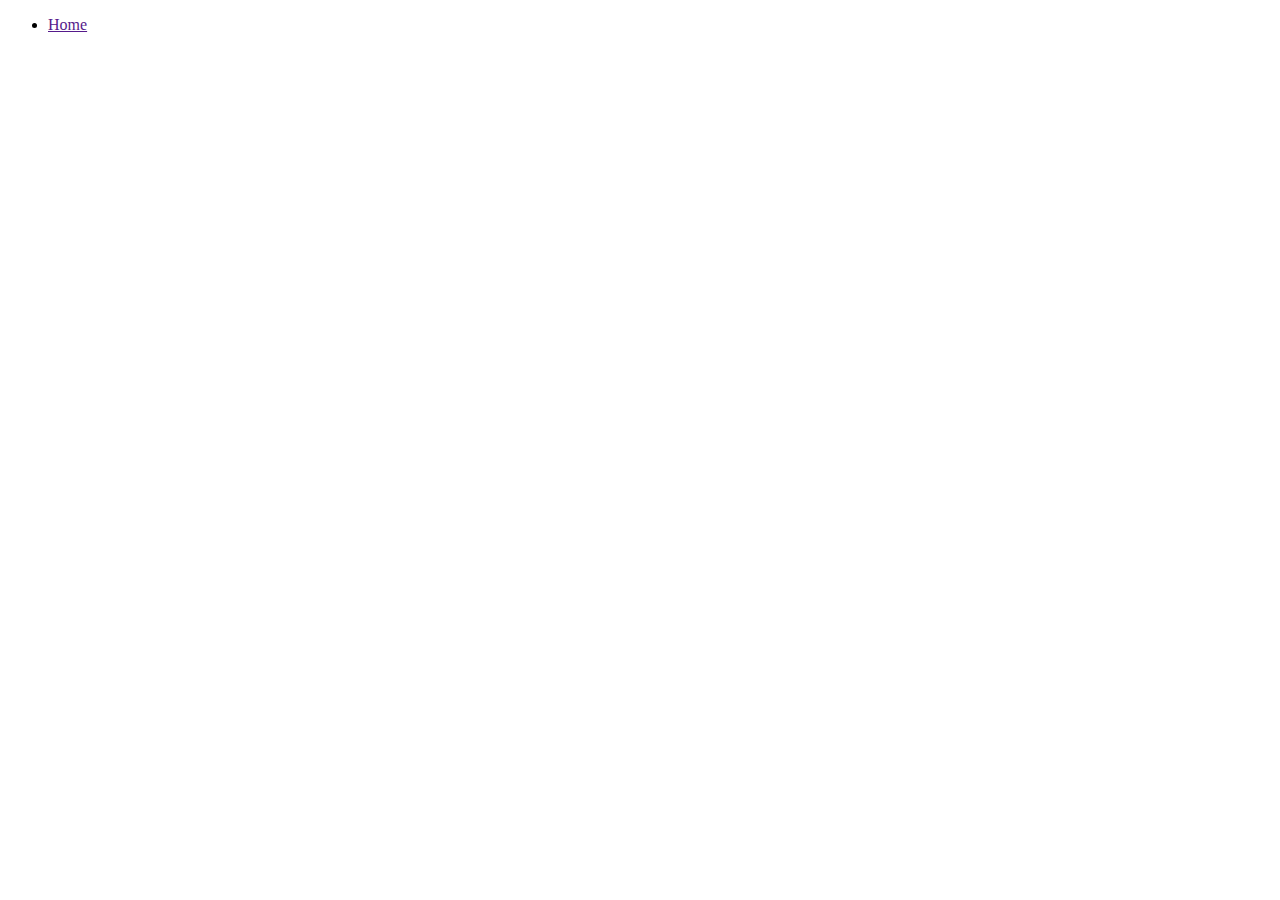
==== src/main/resources/static/Home.html @ 9f5cd541 "new home html." ====
<!DOCTYPE html>
<!--
To change this license header, choose License Headers in Project Properties.
To change this template file, choose Tools | Templates
and open the template in the editor.
-->
<html>
    <head>
        <title>TODO supply a title</title>
        <meta charset="UTF-8">
        <meta name="viewport" content="width=device-width, initial-scale=1.0">
    </head>
    <body>
        <header>
            <nav>
                <ul>
                    <li><a href="">Home</a></li>
                </ul>
            </nav>
        </header>
    </body>
</html>
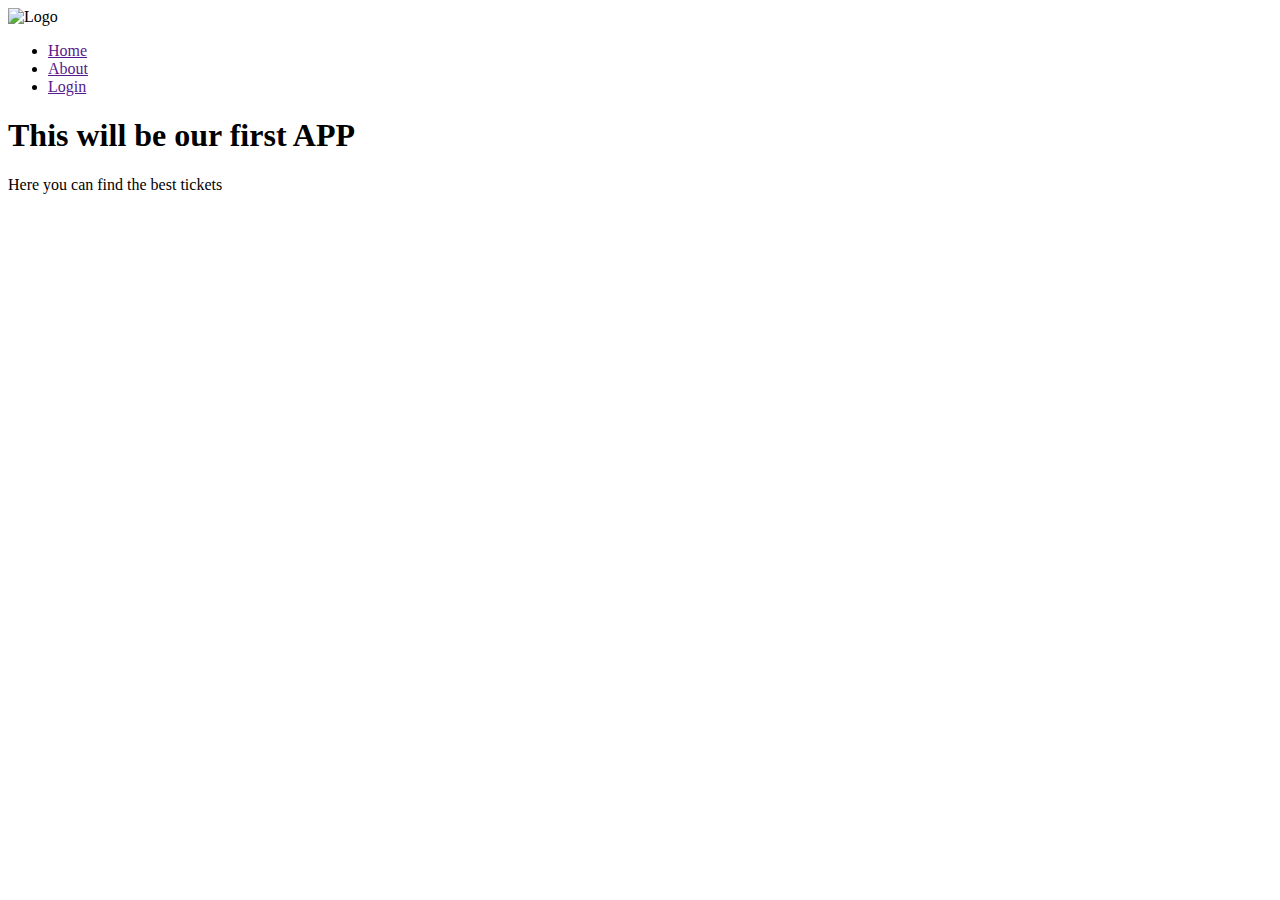
==== commit 273d0710: "nav y parrafo." ====
--- a/src/main/resources/static/Home.html
+++ b/src/main/resources/static/Home.html
@@ -13,10 +13,15 @@
     <body>
         <header>
             <nav>
+                <img src="images/logo.png" alt="Logo"/>
                 <ul>
                     <li><a href="">Home</a></li>
+                    <li><a href="">About</a></li>
+                    <li><a href="">Login</a></li>
                 </ul>
             </nav>
+            <h1>This will be our first APP</h1>
+            <p>Here you can find the best tickets</p>
         </header>
     </body>
 </html>
